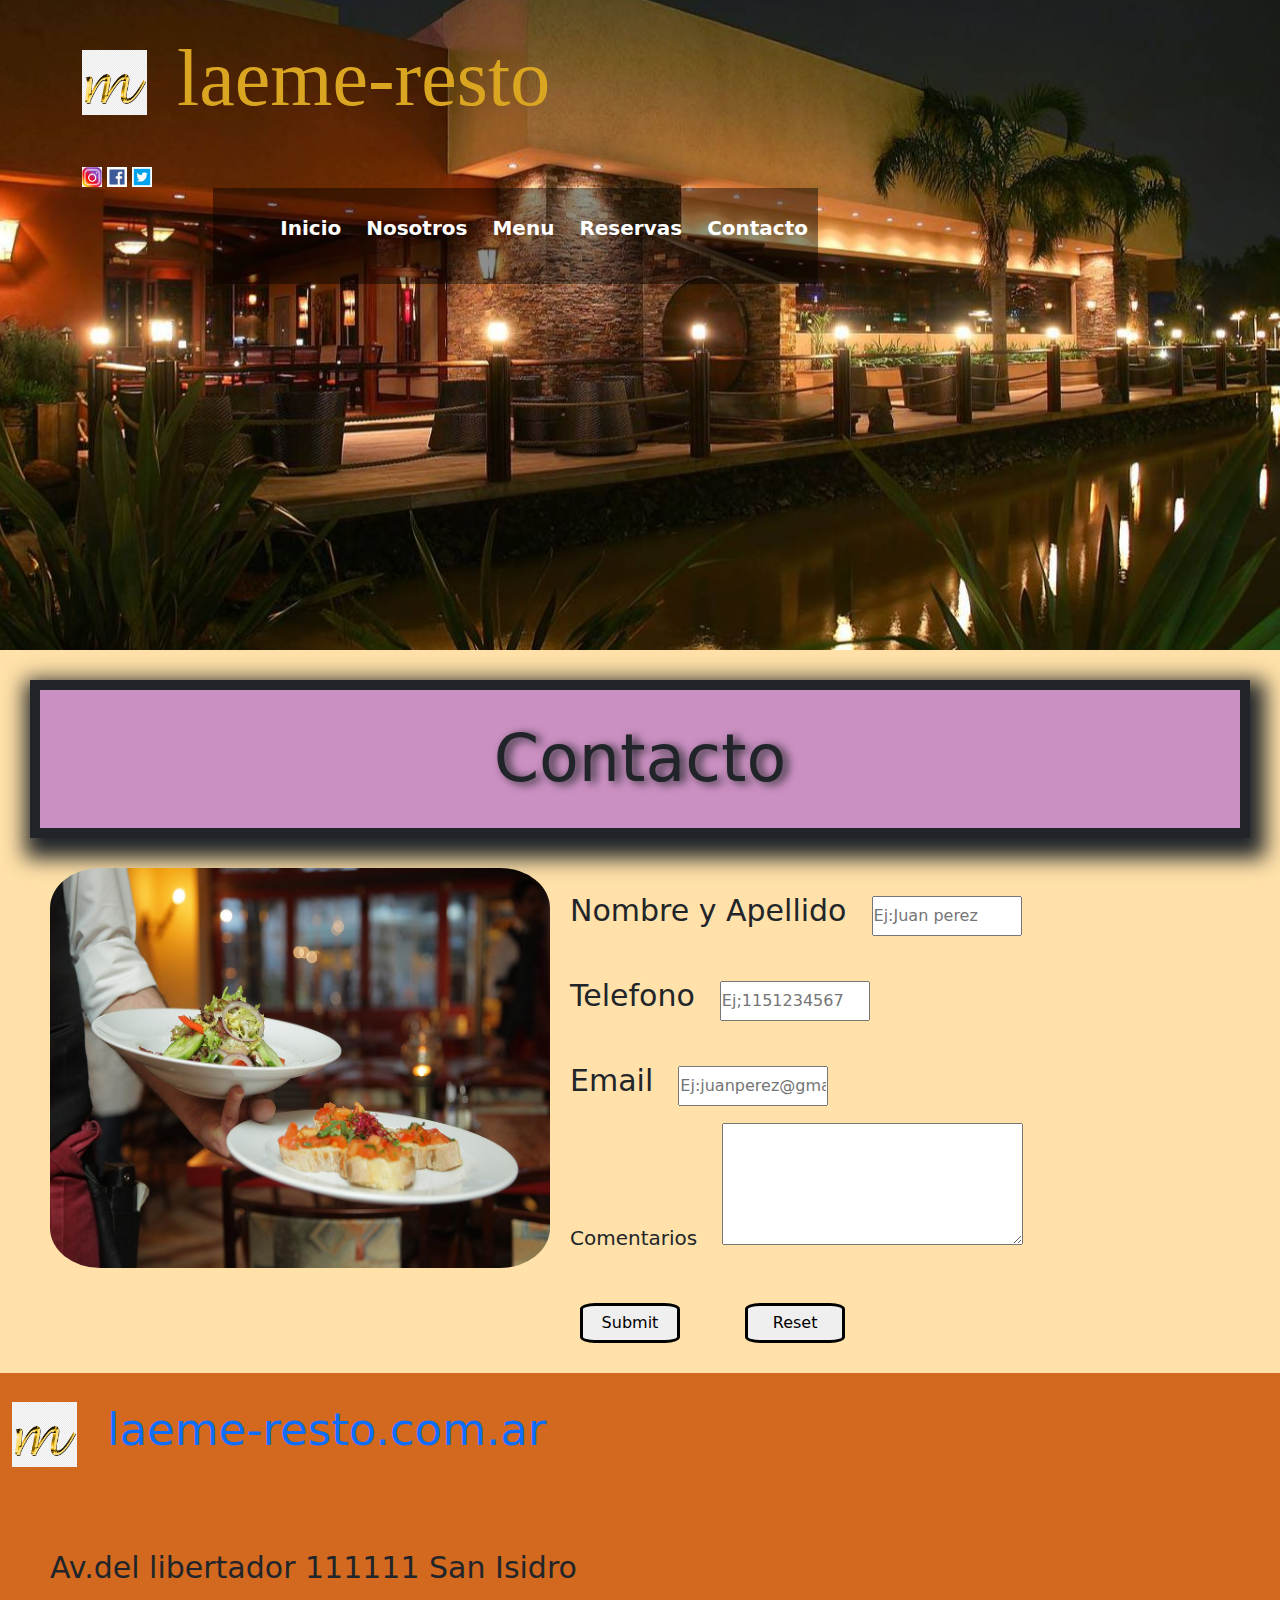
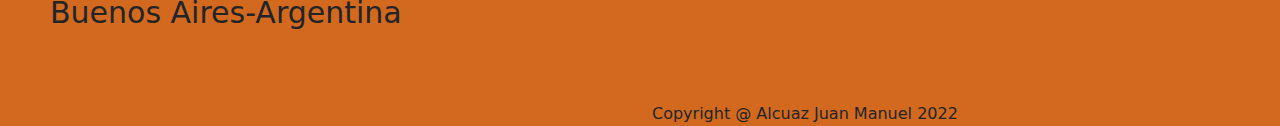
==== pages/contacto.html @ 1e57bb3e "Casi terminado el proyecto-2" ====
<!DOCTYPE html>
<html lang="es">
  <head>
    <meta charset="UTF-8" />
    <meta http-equiv="X-UA-Compatible" content="IE=edge" />
    <meta name="viewport" content="width=device-width, initial-scale=1.0" />
    <link rel="stylesheet" href="../css/bootstrap.min.css" />
    <link rel="stylesheet" href="../css/styles.css" />
    <title>laeme-resto</title>
  </head>
  <body>
    <header class="header">
      <section class="container">
        <div class="row">
          <div class="header__logo" class="col-12">
            <img
              class="imagen"
              src="../assets/imagenes/laeme.png"
              alt="logo m minuscula dorada"
            />
            <h1>laeme-resto</h1>
          </div>

          <!--Redes sociales luego aplicarle flexbox-->
          <div
            class="header__redes-sociales"
            class="col-4 d-flex justify-content-center"
          >
            <img
              class="redes"
              src="../assets/imagenes/intagram2.png"
              alt="logo instagram"
            />

            <img
              class="redes"
              src="../assets/imagenes/facebook.jpg"
              alt="logo facebook"
            />

            <img
              class="redes"
              src="../assets/imagenes/descarga.png"
              alt="logo twitter"
            />
          </div>
          <div class="col-8">
            <nav class="header__nav">
              <ul>
                <li><a href="../index.html"> Inicio</a></li>
                <li><a href="../pages/nosotros.html"> Nosotros</a></li>
                <li><a href="../pages/menu.html"> Menu</a></li>
                <li><a href="../pages/reservas.html"> Reservas</a></li>
                <li><a href="../pages/contacto.html"> Contacto </a></li>
              </ul>
            </nav>
          </div>
        </div>
      </section>
    </header>

    <main>
      <h3>Contacto</h3>
      <div class="contacto">
        <img
          class="img2"
          src="../assets/imagenes/platos.jpg"
          alt="mozo mostrando plato servido"
        />
        <form action="">
          <div>
            <label class="nombreyapellido" for="name">Nombre y Apellido</label>
            <input type="text" id="name" placeholder="Ej:Juan perez" />
          </div>
          <div>
            <label class="telefono" for="telefono">Telefono</label>
            <input type="tel" id="telefono" placeholder="Ej;1151234567" />
          </div>
          <div>
            <label class="email" for="email">Email</label>
            <input
              type="email"
              id="email"
              placeholder="Ej:juanperez@gmail.com"
            />
          </div>
          <div>
            <label class="comentarios" for="comentarios">Comentarios</label>
            <textarea name="" id="Comentarios" cols="35" rows="5"></textarea>
          </div>
          <div>
            <input class="boton-contacto" type="submit" />
            <input class="boton-contacto" type="reset" name="" id="" />
          </div>
        </form>
      </div>
    </main>

    <footer>
      <section class="container-fluid">
        <div class="row">
          <div class="logo-footer" class="col-12">
            <img
              class="imagen"
              src="../assets/imagenes/laeme.png"
              alt="logo m minuscula dorada"
            />
            <h2 class="logo-footer__titulo">
              <a href="../index.html"> laeme-resto.com.ar</a>
            </h2>
          </div>
          <div class="col-12 col-lg-6 direccion">
            <span class="direction"
              >Av.del libertador 111111 San Isidro <br />
              Buenos Aires-Argentina
            </span>
          </div>

          <div class="col-12 col-lg-6">
            <iframe
              src="https://www.google.com/maps/embed?pb=!1m18!1m12!1m3!1d3282.7559760548897!2d-58.3669449850855!3d-34.63560646669242!2m3!1f0!2f0!3f0!3m2!1i1024!2i768!4f13.1!3m3!1m2!1s0x95a334b6925e5473%3A0x1ca5b2748858b40d!2sEstadio%20Alberto%20J.%20Armando!5e0!3m2!1ses!2sar!4v1661199536254!5m2!1ses!2sar"
              width="300"
              height="200"
              style="border: 0"
              allowfullscreen=""
              loading="lazy"
              referrerpolicy="no-referrer-when-downgrade"
              class="mapa"
            ></iframe>
            <div class="col-7">
              <span>Copyright @ Alcuaz Juan Manuel 2022</span>
            </div>
          </div>
        </div>
      </section>
    </footer>
    <script src="../js/bootstrap.bundle.min.js"></script>
  </body>
</html>
---- css/styles.css ----
* {padding: 0;
    margin: 0;
    box-sizing: border-box;

}
a{
    text-decoration: none;
}
/* .header{ */
    /* display:grid; */
    /* grid-template-columns : 65% auto; */
    /* grid-template-rows: 60% auto; */
/* } */
  header{  
    
    height: 650px;
    background-image: url("../assets/imagenes/resto-fachada.jpg");
    background-position: 50%;



  }  
 .header__logo{ 
    display: flex;
    align-items: center;
 }
 .header__redes{
    display: flex;
    align-items: flex-end;
    align-self: flex-start;

 }
 .header__nav {
    /* grid-column: 1/3; */
    display: flex; 
    justify-content: space-between;
    align-items: flex-end;
    
    justify-self: end;
    padding: 10px;
    background-color: rgba(0, 0, 0, 0.438)
 }
 .redes{
    width: 20px;
    height: 20px;
}

.logo__imagen{
   display: flex;
    align-items: flex-start;
    justify-content: center;
    width: 20px;
    height: 20px;
}
.imagen{ 
    width: 65px;
  height: 65px;
  
 }
     

.logo__titulo{
    display: flex;
    text-align: center;
    font-size: 30px;
 } 
 nav ul li {
    display: flex;
    list-style: none;
    margin-left: 25px;
    padding: 15px 0;
    float: left;
    font-size: 20px ;
    align-items: flex-end;
}
nav ul li a{
    text-decoration: none;
    font-weight: bold;
    color:white;
}
nav ul li a:hover{
    color: black;
}

body{ 
    background-color: rgba(255, 210, 127, 0.671);
}
.nosotros{
    color: white;
    font-size: 2rem;
    padding: 20px;
    margin: 50px;
    text-shadow: black;
    font-family: 'Lucida Sans', 'Lucida Sans Regular', 'Lucida Grande', 'Lucida Sans Unicode', Geneva, Verdana, sans-serif
    
}
.nombre{
    padding: 20px;
    margin: 100px;
    font-family: 'Lucida Sans', 'Lucida Sans Regular', 'Lucida Grande', 'Lucida Sans Unicode', Geneva, Verdana, sans-serif;
    font-size: 90px;
    text-align: center;
    
 }
 
        

.img{
    width: 300px;
    height: 300px;
    border-radius: 20%;
    padding: 30px;
}
h1{
    font-family: Georgia, 'Times New Roman', Times, serif;
    font-size: 80px;
    padding: 30px;
    color:goldenrod
}

article .menu{
    font-size: 40px;
    color: blue;
}
.menu__titulo{
    font-size: 50px;
    padding: 30px;
}

.carta {
    background-color: rgba(207, 45, 24, 0.336);
    border: solid 2px black;
    border-radius: 20px;
    width: 400px;
    padding: 20px;
    font-size: 2rem;
    
    display: flex;
    flex-direction: column;
    }
    .carta__img{
        width: 350px;
        border-radius: 25%;
        transition-property: all;
        transition-duration: 4s;
    }
    .carta__img:hover{
        transform: scale(1.1) ;
        width: 600px;

    }
    .carta__botton{
        padding: 5px;
        border: 2px solid black;
        background-color: rgb(109, 179, 120);
        color: black;
        text-align: center;
        border-radius: 20px;
        transition-property: all;
        transition-duration: 1s;
      }
      .carta__botton:hover{
        background-color: darkgoldenrod;
      }
    
    .menu__contenedor{
        padding: 50px;
      display: flex;
      overflow-x: auto;
      gap: 20px;
    }
    
h3{
padding: 30px;
margin: 30px;   
font-size: 65px;
background-color: rgba(137, 43, 226, 0.445);
border:10px solid;
text-align: center;
box-shadow: 5px 10px 20px 10px;
text-shadow: 5px 2px 10px;
}
.reservas{
    font-size: 25px;
    padding: 50px;
}
.calend{
    font-size: 20px;
    padding: 30px;
    margin: 20px;
    border: 2px solid black;
    background-color: rgba(126, 126, 17, 00.452);
}
.name{
    font-size: 20px;    
    padding: 30px;
    margin: 20px;
    border: 2px solid black;
    background-color: rgba(126, 126, 17, 0.452);
}
.perso {
    font-size: 20px;
    padding: 30px;
    margin: 20px;
    border: 2px solid black;
    background-color: rgba(126, 126, 17, 0.452);
}
.telef{
    font-size: 20px;
    padding: 30px;
    margin: 20px;
    border: 2px solid black;
    background-color: rgba(126, 126, 17, 0.452);
}
.salon{
    font-size: 20px;
    padding: 20px;
    margin: 15px;
    border: 2px solid black;
    background-color: rgba(126, 126, 17, 0.452);
}
.boton-reserva{
    border: 2px solid black;
    width: 180px;
    height: 100px;
    font-size: 20px;    
    margin: 30px;
    border-radius: 25%;
}
.boton-reserva:hover{
    background-color:black;
    color: white;
}
input{
    width: 150px;
    height: 40px;
}
.form-reserva{
    border: 2px solid black;
    width: 50%;
    padding: 50px;
    margin: 30px;
    background: rgba(0, 0, 0, 0.486);
    border-radius: 10px;
}
.contacto{
    display: flex;
}
.img2{
    width: 500px;
    height: 400px;
    border-radius: 10%;
    margin-left: 50px;
}
.nombreyapellido {
    font-size: 30px;
    padding: 20px;
}
.telefono{
    font-size: 30px;
    padding: 20px;  
}
.email{
    font-size: 30px;
    padding: 20px;
}
.comentarios{
    font-size: 20px;
    padding: 20px;
}
.boton-contacto{
    width: 100px;
    border: 3px solid black;
    border-radius: 15%;
    margin: 30px;    
}
.boton-contacto:hover{
    background-color:black;
    color: white;
}
.imagen-nos{
        background-image: url(../assets/imagenes/interior1.jpg);
        background-position: center;
    background-repeat: no-repeat;
    background-attachment: fixed;
    background-size: cover;
}
/* footer */
footer{
    background-color: chocolate;
}

 .logo-footer{
    display: flex;
    align-items: center;
    flex-direction: row;
    text-align: center;
 }
 .logo-footer__titulo{
    padding: 30px;
    font-size: 45px;
}
 .direccion{
     padding: 50px;
}
 .direction{
    font-size: 30px;
}
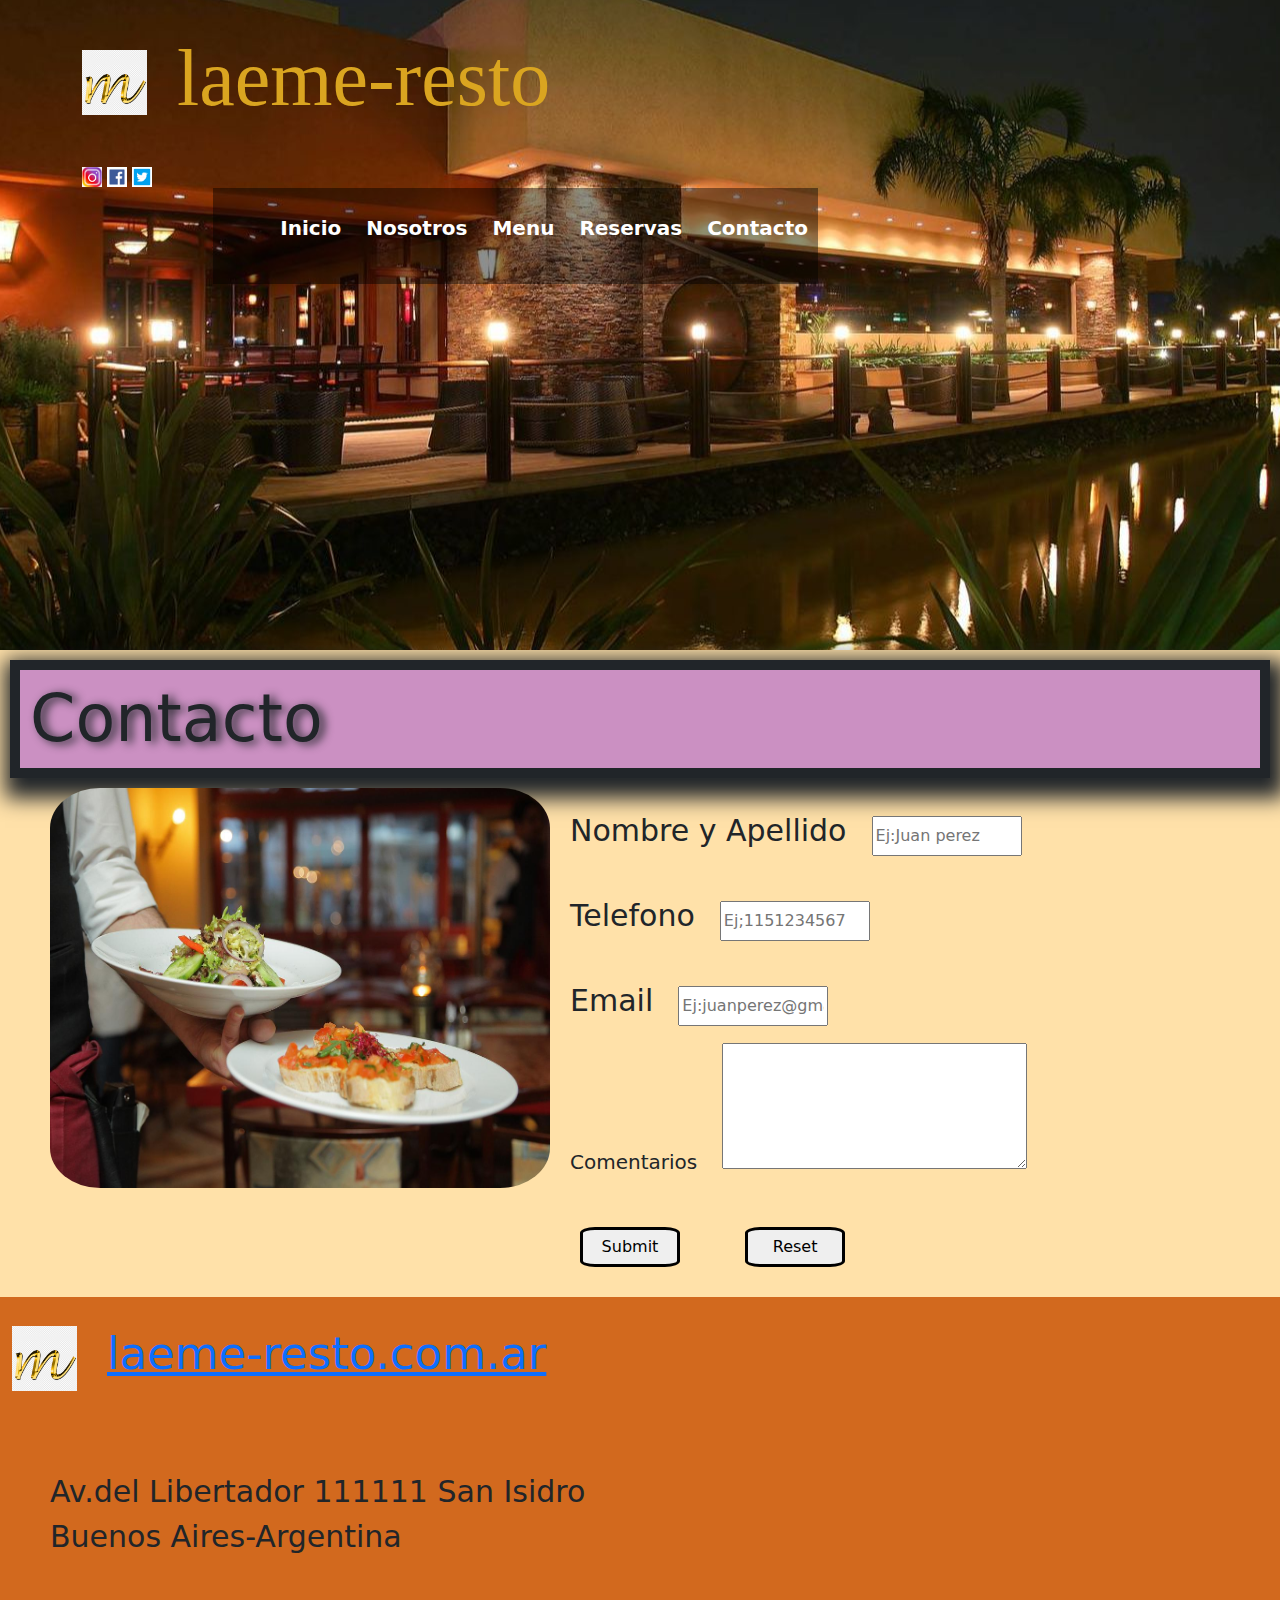
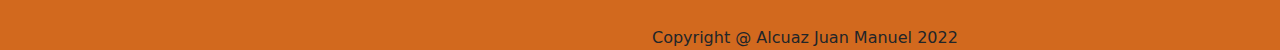
==== commit b23b74c7: "agregado de sass" ====
--- a/pages/contacto.html
+++ b/pages/contacto.html
@@ -60,7 +60,7 @@
     </header>
 
     <main>
-      <h3>Contacto</h3>
+     <div> <h3>Contacto</h3></div>
       <div class="contacto">
         <img
           class="img2"
@@ -111,7 +111,7 @@
           </div>
           <div class="col-12 col-lg-6 direccion">
             <span class="direction"
-              >Av.del libertador 111111 San Isidro <br />
+              >Av.del Libertador 111111 San Isidro <br />
               Buenos Aires-Argentina
             </span>
           </div>
--- a/css/styles.css
+++ b/css/styles.css
@@ -1,22 +1,8 @@
-* {padding: 0;
-    margin: 0;
-    box-sizing: border-box;
-
-}
-a{
-    text-decoration: none;
-}
-/* .header{ */
-    /* display:grid; */
-    /* grid-template-columns : 65% auto; */
-    /* grid-template-rows: 60% auto; */
-/* } */
-  header{  
+header{  
     
     height: 650px;
     background-image: url("../assets/imagenes/resto-fachada.jpg");
     background-position: 50%;
-
 
 
   }  
@@ -145,7 +131,7 @@
         transition-duration: 4s;
     }
     .carta__img:hover{
-        transform: scale(1.1) ;
+        transform: scale(0.6) ;
         width: 600px;
 
     }
@@ -171,10 +157,11 @@
     }
     
 h3{
-padding: 30px;
-margin: 30px;   
+padding: 10px;
+margin: 10px;   
 font-size: 65px;
 background-color: rgba(137, 43, 226, 0.445);
+display: flex;
 border:10px solid;
 text-align: center;
 box-shadow: 5px 10px 20px 10px;
@@ -306,3 +293,8 @@
  .direction{
     font-size: 30px;
 }
+
+
+
+
+/*# sourceMappingURL=styles.css.map */
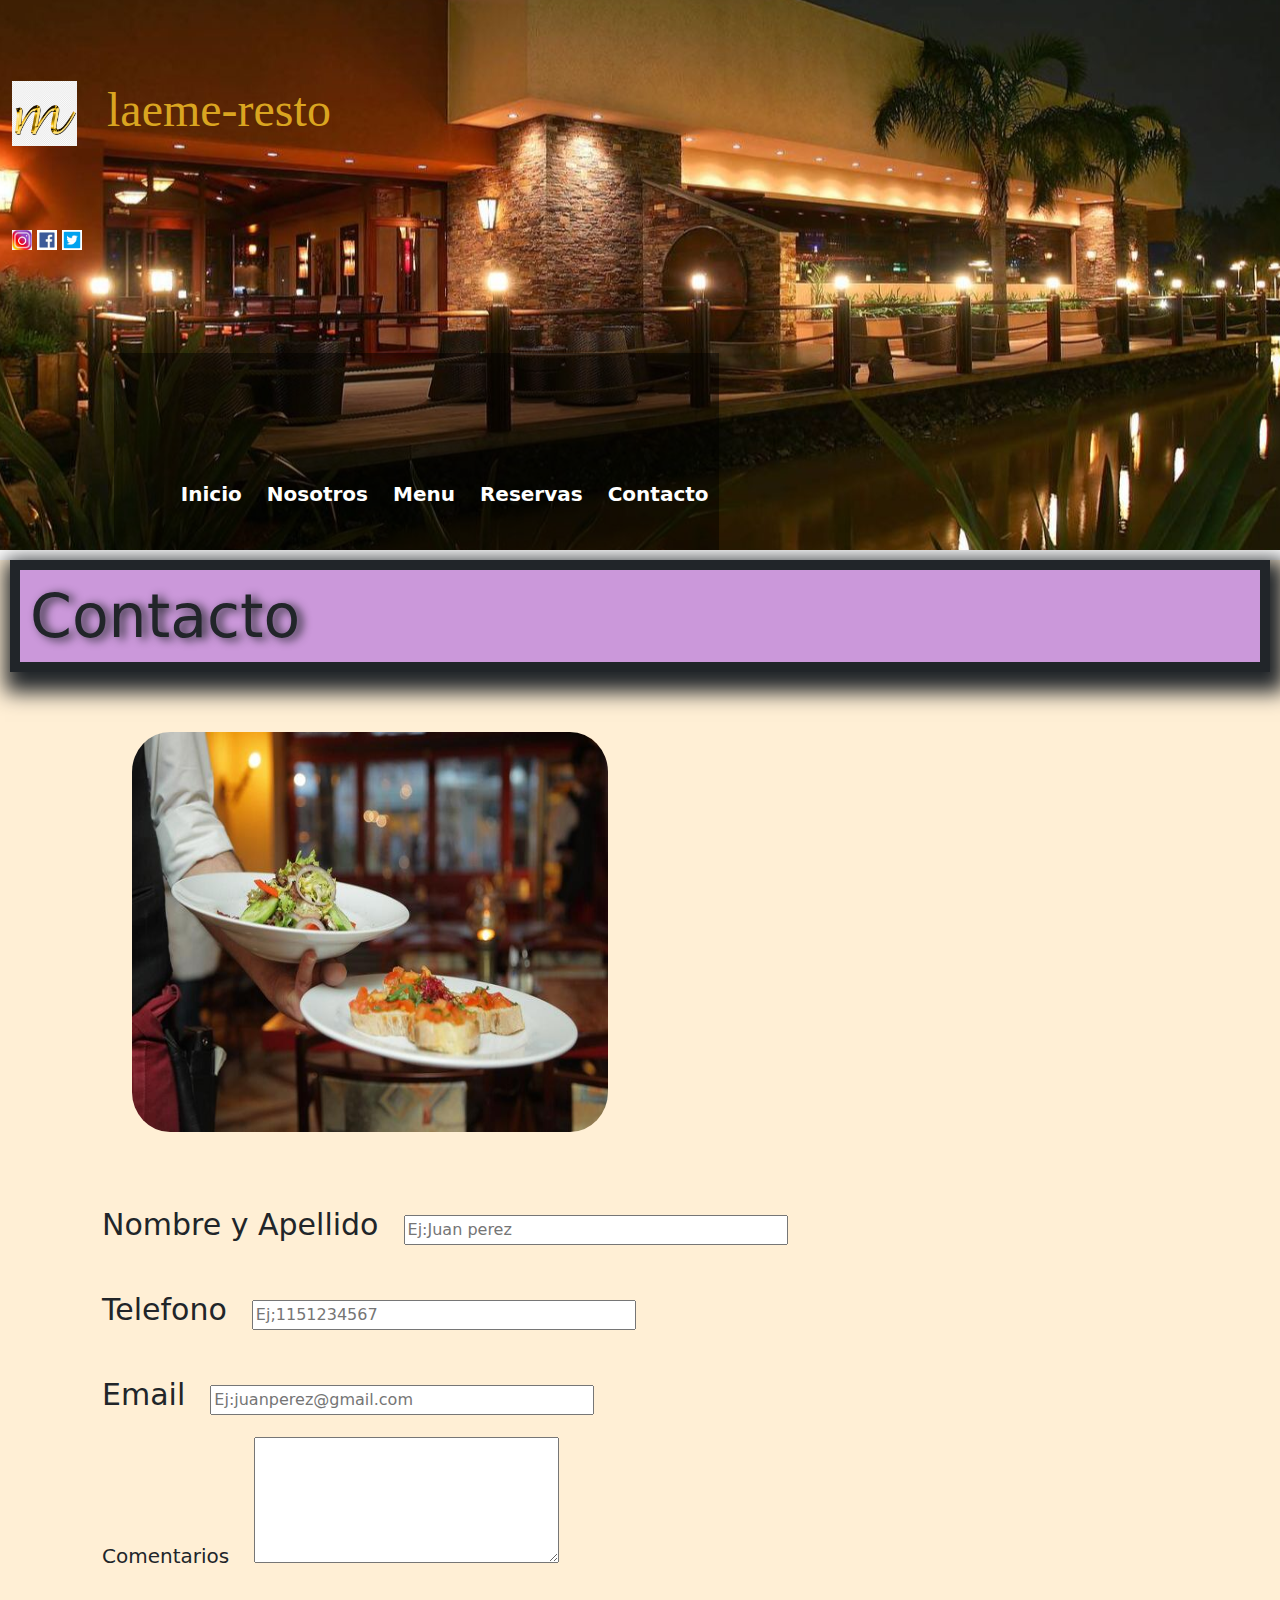
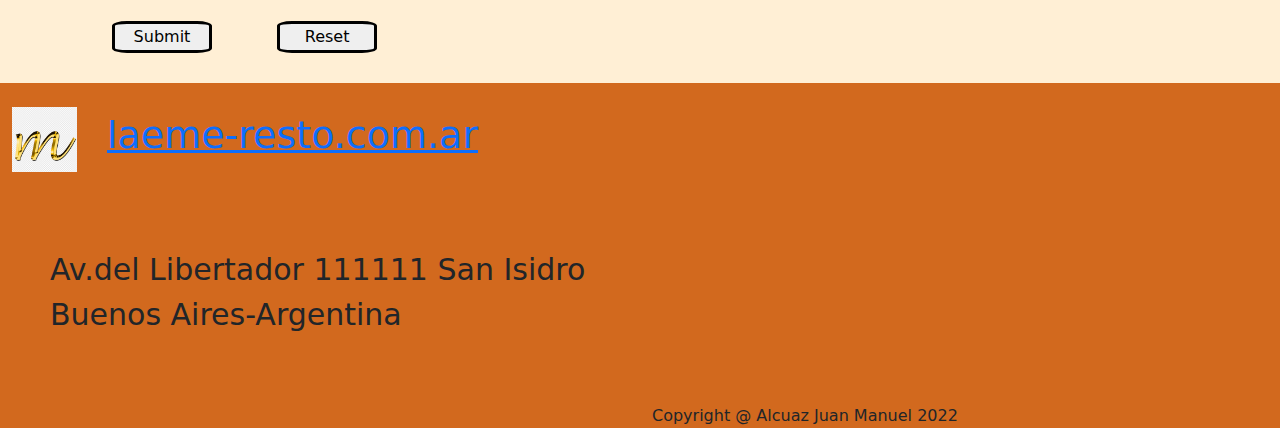
==== commit 213e41ff: "pre-entrega3" ====
--- a/pages/contacto.html
+++ b/pages/contacto.html
@@ -6,96 +6,105 @@
     <meta name="viewport" content="width=device-width, initial-scale=1.0" />
     <link rel="stylesheet" href="../css/bootstrap.min.css" />
     <link rel="stylesheet" href="../css/styles.css" />
-    <title>laeme-resto</title>
+    <title>Laeme-resto-Comunicate con nosotros, tu opinion nos interesa</title>
   </head>
   <body>
-    <header class="header">
-      <section class="container">
-        <div class="row">
-          <div class="header__logo" class="col-12">
+    <!-- comienzo header -->
+    <header class="header container-fluid d-flex">
+      <div class="row">
+        <div class="header__logo" class="col-12 col-md-12 col-lg-6">
+          <img
+            class="imagen"
+            src="../assets/imagenes/laeme.png"
+            alt="logo m minuscula dorada"
+          />
+          <h1>laeme-resto</h1>
+        </div>
+
+        <div
+          class="header__redes-sociales"
+          class="col-12 col-md-12 col-lg-6 d-flex justify-content-center"
+        >
+          <img
+            class="redes"
+            src="../assets/imagenes/intagram2.png"
+            alt="logo instagram"
+          />
+
+          <img
+            class="redes"
+            src="../assets/imagenes/facebook.jpg"
+            alt="logo facebook"
+          />
+
+          <img
+            class="redes"
+            src="../assets/imagenes/descarga.png"
+            alt="logo twitter"
+          />
+        </div>
+        <div class="col-8 d-flex justify-content-end">
+          <nav class="header__nav">
+            <ul>
+              <li><a href="../index.html"> Inicio</a></li>
+              <li><a href="../pages/nosotros.html"> Nosotros</a></li>
+              <li><a href="../pages/menu.html"> Menu</a></li>
+              <li><a href="../pages/reservas.html"> Reservas</a></li>
+              <li><a href="../pages/contacto.html"> Contacto </a></li>
+            </ul>
+          </nav>
+        </div>
+      </div>
+    </header>
+<!-- comienzo main -->
+    <main>
+      <div class="fondo-contacto">
+        <div><h3>Contacto</h3></div>
+        <div class="contacto container">
+          <div class="row">
             <img
-              class="imagen"
-              src="../assets/imagenes/laeme.png"
-              alt="logo m minuscula dorada"
+              class="img2 col-12 col-md-12 col-lg-3"
+              src="../assets/imagenes/platos.jpg"
+              alt="mozo mostrando plato servido"
             />
-            <h1>laeme-resto</h1>
-          </div>
-
-          <!--Redes sociales luego aplicarle flexbox-->
-          <div
-            class="header__redes-sociales"
-            class="col-4 d-flex justify-content-center"
-          >
-            <img
-              class="redes"
-              src="../assets/imagenes/intagram2.png"
-              alt="logo instagram"
-            />
-
-            <img
-              class="redes"
-              src="../assets/imagenes/facebook.jpg"
-              alt="logo facebook"
-            />
-
-            <img
-              class="redes"
-              src="../assets/imagenes/descarga.png"
-              alt="logo twitter"
-            />
-          </div>
-          <div class="col-8">
-            <nav class="header__nav">
-              <ul>
-                <li><a href="../index.html"> Inicio</a></li>
-                <li><a href="../pages/nosotros.html"> Nosotros</a></li>
-                <li><a href="../pages/menu.html"> Menu</a></li>
-                <li><a href="../pages/reservas.html"> Reservas</a></li>
-                <li><a href="../pages/contacto.html"> Contacto </a></li>
-              </ul>
-            </nav>
+            <form action="" class="col-12 col-md-12 col-lg-9">
+              <div>
+                <label class="nombreyapellido" for="name"
+                  >Nombre y Apellido</label
+                >
+                <input type="text" id="name" placeholder="Ej:Juan perez" />
+              </div>
+              <div>
+                <label class="telefono" for="telefono">Telefono</label>
+                <input type="tel" id="telefono" placeholder="Ej;1151234567" />
+              </div>
+              <div>
+                <label class="email" for="email">Email</label>
+                <input
+                  type="email"
+                  id="email"
+                  placeholder="Ej:juanperez@gmail.com"
+                />
+              </div>
+              <div>
+                <label class="comentarios" for="comentarios">Comentarios</label>
+                <textarea
+                  name=""
+                  id="Comentarios"
+                  cols="35"
+                  rows="5"
+                ></textarea>
+              </div>
+              <div>
+                <input class="boton-contacto" type="submit" />
+                <input class="boton-contacto" type="reset" name="" id="" />
+              </div>
+            </form>
           </div>
         </div>
-      </section>
-    </header>
-
-    <main>
-     <div> <h3>Contacto</h3></div>
-      <div class="contacto">
-        <img
-          class="img2"
-          src="../assets/imagenes/platos.jpg"
-          alt="mozo mostrando plato servido"
-        />
-        <form action="">
-          <div>
-            <label class="nombreyapellido" for="name">Nombre y Apellido</label>
-            <input type="text" id="name" placeholder="Ej:Juan perez" />
-          </div>
-          <div>
-            <label class="telefono" for="telefono">Telefono</label>
-            <input type="tel" id="telefono" placeholder="Ej;1151234567" />
-          </div>
-          <div>
-            <label class="email" for="email">Email</label>
-            <input
-              type="email"
-              id="email"
-              placeholder="Ej:juanperez@gmail.com"
-            />
-          </div>
-          <div>
-            <label class="comentarios" for="comentarios">Comentarios</label>
-            <textarea name="" id="Comentarios" cols="35" rows="5"></textarea>
-          </div>
-          <div>
-            <input class="boton-contacto" type="submit" />
-            <input class="boton-contacto" type="reset" name="" id="" />
-          </div>
-        </form>
       </div>
     </main>
-
+<!-- comienzo footer -->
     <footer>
       <section class="container-fluid">
         <div class="row">
--- a/css/styles.css
+++ b/css/styles.css
@@ -1,300 +1,329 @@
-header{  
-    
-    height: 650px;
-    background-image: url("../assets/imagenes/resto-fachada.jpg");
-    background-position: 50%;
-
-
-  }  
- .header__logo{ 
-    display: flex;
-    align-items: center;
- }
- .header__redes{
-    display: flex;
-    align-items: flex-end;
-    align-self: flex-start;
-
- }
- .header__nav {
-    /* grid-column: 1/3; */
-    display: flex; 
-    justify-content: space-between;
-    align-items: flex-end;
-    
-    justify-self: end;
-    padding: 10px;
-    background-color: rgba(0, 0, 0, 0.438)
- }
- .redes{
-    width: 20px;
-    height: 20px;
-}
-
-.logo__imagen{
-   display: flex;
-    align-items: flex-start;
-    justify-content: center;
-    width: 20px;
-    height: 20px;
-}
-.imagen{ 
-    width: 65px;
+h1 {
+  font-family: Georgia, "Times New Roman", Times, serif;
+  font-size: 3rem;
+  padding: 30px;
+  color: goldenrod;
+}
+
+h3 {
+  padding: 10px;
+  margin: 10px;
+  font-size: 60px;
+  background-color: rgba(137, 43, 226, 0.445);
+  display: flex;
+  border: 10px solid;
+  text-align: center;
+  box-shadow: 5px 10px 20px 10px;
+  text-shadow: 5px 2px 10px;
+}
+
+.nombre {
+  padding: 20px;
+  margin: auto;
+  font-family: "Lucida Sans", "Lucida Sans Regular", "Lucida Grande", "Lucida Sans Unicode", Geneva, Verdana, sans-serif;
+  font-size: 5rem;
+  text-align: center;
+}
+
+.texto-inicio {
+  font-family: "Times New Roman", Times, serif;
+  font-size: 28px;
+  padding-top: 30px;
+}
+
+.fondo-inicio {
+  background-color: papayawhip;
+}
+
+footer {
+  background-color: chocolate;
+}
+
+.logo-footer {
+  display: flex;
+  align-items: center;
+  flex-direction: row;
+  text-align: center;
+}
+.logo-footer__titulo {
+  padding: 30px;
+  font-size: 38px;
+}
+
+.direccion {
+  padding: 50px;
+}
+
+.direction {
+  font-size: 30px;
+}
+
+header {
+  width: 400px;
+  height: 550px;
+  background-image: url("../assets/imagenes/resto-fachada.jpg");
+  background-position: 50%;
+  position: relative;
+}
+
+.header__logo {
+  display: flex;
+  align-items: center;
+}
+.header__redes {
+  display: flex;
+  align-items: flex-end;
+  align-self: flex-start;
+}
+.header__nav {
+  display: flex;
+  justify-content: space-between;
+  align-items: flex-end;
+  justify-self: end;
+  padding: 10px;
+  background-color: rgba(0, 0, 0, 0.438);
+}
+
+.redes {
+  width: 20px;
+  height: 20px;
+}
+
+.imagen {
+  width: 65px;
   height: 65px;
-  
- }
-     
-
-.logo__titulo{
-    display: flex;
-    text-align: center;
-    font-size: 30px;
- } 
- nav ul li {
-    display: flex;
-    list-style: none;
-    margin-left: 25px;
-    padding: 15px 0;
-    float: left;
-    font-size: 20px ;
-    align-items: flex-end;
-}
-nav ul li a{
-    text-decoration: none;
-    font-weight: bold;
-    color:white;
-}
-nav ul li a:hover{
-    color: black;
-}
-
-body{ 
-    background-color: rgba(255, 210, 127, 0.671);
-}
-.nosotros{
-    color: white;
-    font-size: 2rem;
-    padding: 20px;
-    margin: 50px;
-    text-shadow: black;
-    font-family: 'Lucida Sans', 'Lucida Sans Regular', 'Lucida Grande', 'Lucida Sans Unicode', Geneva, Verdana, sans-serif
-    
-}
-.nombre{
-    padding: 20px;
-    margin: 100px;
-    font-family: 'Lucida Sans', 'Lucida Sans Regular', 'Lucida Grande', 'Lucida Sans Unicode', Geneva, Verdana, sans-serif;
-    font-size: 90px;
-    text-align: center;
-    
- }
- 
-        
-
-.img{
-    width: 300px;
-    height: 300px;
-    border-radius: 20%;
-    padding: 30px;
-}
-h1{
-    font-family: Georgia, 'Times New Roman', Times, serif;
-    font-size: 80px;
-    padding: 30px;
-    color:goldenrod
-}
-
-article .menu{
-    font-size: 40px;
-    color: blue;
-}
-.menu__titulo{
-    font-size: 50px;
-    padding: 30px;
+}
+
+.logo__imagen {
+  display: flex;
+  align-items: flex-start;
+  justify-content: center;
+  width: 20px;
+  height: 20px;
+}
+.logo__titulo {
+  display: flex;
+  text-align: center;
+  font-size: 30px;
+}
+
+nav ul li {
+  display: flex;
+  list-style: none;
+  margin-left: 25px;
+  padding: 15px 0;
+  float: left;
+  font-size: 20px;
+  align-items: flex-end;
+}
+
+nav ul li a {
+  text-decoration: none;
+  font-weight: bold;
+  color: white;
+}
+
+nav ul li a:hover {
+  color: black;
+}
+
+.boton-contacto {
+  width: 100px;
+  border: 3px solid black;
+  border-radius: 15%;
+  margin: 30px;
+}
+
+.boton-contacto:hover {
+  background-color: black;
+  color: white;
+}
+
+.boton-reserva {
+  border: 2px solid black;
+  width: 110px;
+  height: 50px;
+  font-size: 20px;
+  margin: 30px;
+  border-radius: 25%;
+}
+
+.boton-reserva:hover {
+  background-color: black;
+  color: white;
+}
+
+input {
+  width: 30vw;
+}
+
+.contacto {
+  display: flex;
+}
+
+.fondo-contacto {
+  background-color: papayawhip;
+}
+
+.img2 {
+  width: 500px;
+  height: 400px;
+  border-radius: 10%;
+  margin: 50px;
+}
+
+.nombreyapellido {
+  font-size: 30px;
+  padding: 20px;
+}
+
+.telefono {
+  font-size: 30px;
+  padding: 20px;
+}
+
+.email {
+  font-size: 30px;
+  padding: 20px;
+}
+
+.comentarios {
+  font-size: 20px;
+  padding: 20px;
+}
+
+article .menu {
+  font-size: 40px;
+  color: blue;
+}
+
+.menu__titulo {
+  font-size: 50px;
+  padding: 30px;
+}
+.menu__contenedor {
+  padding: 50px;
+  display: flex;
+  overflow-x: auto;
+  gap: 20px;
 }
 
 .carta {
-    background-color: rgba(207, 45, 24, 0.336);
-    border: solid 2px black;
-    border-radius: 20px;
-    width: 400px;
-    padding: 20px;
-    font-size: 2rem;
-    
-    display: flex;
-    flex-direction: column;
-    }
-    .carta__img{
-        width: 350px;
-        border-radius: 25%;
-        transition-property: all;
-        transition-duration: 4s;
-    }
-    .carta__img:hover{
-        transform: scale(0.6) ;
-        width: 600px;
-
-    }
-    .carta__botton{
-        padding: 5px;
-        border: 2px solid black;
-        background-color: rgb(109, 179, 120);
-        color: black;
-        text-align: center;
-        border-radius: 20px;
-        transition-property: all;
-        transition-duration: 1s;
-      }
-      .carta__botton:hover{
-        background-color: darkgoldenrod;
-      }
-    
-    .menu__contenedor{
-        padding: 50px;
-      display: flex;
-      overflow-x: auto;
-      gap: 20px;
-    }
-    
-h3{
-padding: 10px;
-margin: 10px;   
-font-size: 65px;
-background-color: rgba(137, 43, 226, 0.445);
-display: flex;
-border:10px solid;
-text-align: center;
-box-shadow: 5px 10px 20px 10px;
-text-shadow: 5px 2px 10px;
-}
-.reservas{
-    font-size: 25px;
-    padding: 50px;
-}
-.calend{
-    font-size: 20px;
-    padding: 30px;
-    margin: 20px;
-    border: 2px solid black;
-    background-color: rgba(126, 126, 17, 00.452);
-}
-.name{
-    font-size: 20px;    
-    padding: 30px;
-    margin: 20px;
-    border: 2px solid black;
-    background-color: rgba(126, 126, 17, 0.452);
-}
+  background-color: rgba(207, 45, 24, 0.336);
+  border: solid 2px black;
+  border-radius: 20px;
+  width: 300px;
+  padding: 20px;
+  font-size: 2rem;
+  display: flex;
+  flex-direction: column;
+  justify-content: space-between;
+}
+.carta__img {
+  width: 230px;
+  border-radius: 25%;
+  transition-property: all;
+  transition-duration: 3s;
+  object-fit: cover;
+}
+.carta__img:hover {
+  transform: scale(2.5);
+  width: 100px;
+}
+.carta__botton {
+  padding: 5px;
+  border: 2px solid black;
+  background-color: rgb(109, 179, 120);
+  color: black;
+  text-align: center;
+  border-radius: 20px;
+  transition-property: all;
+  transition-duration: 1s;
+}
+.carta__botton:hover {
+  background-color: darkgoldenrod;
+}
+
+.reservas {
+  font-size: 25px;
+  padding: 50px;
+}
+
+.fondo-reserva {
+  background-color: papayawhip;
+}
+
+.imagen-reserva {
+  background-image: url(../../assets/imagenes/resto1.jpg);
+  background-position: center;
+  background-repeat: no-repeat;
+  background-attachment: fixed;
+  background-size: cover;
+}
+
+.calend {
+  font-size: 40px;
+  color: white;
+  padding: 30px;
+  margin: 20px;
+}
+
+.name {
+  font-size: 40px;
+  color: white;
+  padding: 30px;
+  margin: 20px;
+}
+
 .perso {
-    font-size: 20px;
-    padding: 30px;
-    margin: 20px;
-    border: 2px solid black;
-    background-color: rgba(126, 126, 17, 0.452);
-}
-.telef{
-    font-size: 20px;
-    padding: 30px;
-    margin: 20px;
-    border: 2px solid black;
-    background-color: rgba(126, 126, 17, 0.452);
-}
-.salon{
-    font-size: 20px;
-    padding: 20px;
-    margin: 15px;
-    border: 2px solid black;
-    background-color: rgba(126, 126, 17, 0.452);
-}
-.boton-reserva{
-    border: 2px solid black;
-    width: 180px;
-    height: 100px;
-    font-size: 20px;    
-    margin: 30px;
-    border-radius: 25%;
-}
-.boton-reserva:hover{
-    background-color:black;
-    color: white;
-}
-input{
-    width: 150px;
-    height: 40px;
-}
-.form-reserva{
-    border: 2px solid black;
-    width: 50%;
-    padding: 50px;
-    margin: 30px;
-    background: rgba(0, 0, 0, 0.486);
-    border-radius: 10px;
-}
-.contacto{
-    display: flex;
-}
-.img2{
-    width: 500px;
-    height: 400px;
-    border-radius: 10%;
-    margin-left: 50px;
-}
-.nombreyapellido {
-    font-size: 30px;
-    padding: 20px;
-}
-.telefono{
-    font-size: 30px;
-    padding: 20px;  
-}
-.email{
-    font-size: 30px;
-    padding: 20px;
-}
-.comentarios{
-    font-size: 20px;
-    padding: 20px;
-}
-.boton-contacto{
-    width: 100px;
-    border: 3px solid black;
-    border-radius: 15%;
-    margin: 30px;    
-}
-.boton-contacto:hover{
-    background-color:black;
-    color: white;
-}
-.imagen-nos{
-        background-image: url(../assets/imagenes/interior1.jpg);
-        background-position: center;
-    background-repeat: no-repeat;
-    background-attachment: fixed;
-    background-size: cover;
-}
-/* footer */
-footer{
-    background-color: chocolate;
-}
-
- .logo-footer{
-    display: flex;
-    align-items: center;
-    flex-direction: row;
-    text-align: center;
- }
- .logo-footer__titulo{
-    padding: 30px;
-    font-size: 45px;
-}
- .direccion{
-     padding: 50px;
-}
- .direction{
-    font-size: 30px;
-}
-
-
-
+  font-size: 40px;
+  color: white;
+  padding: 30px;
+  margin: 20px;
+}
+
+.telef {
+  font-size: 40px;
+  color: white;
+  padding: 30px;
+  margin: 20px;
+}
+
+.salon {
+  font-size: 30px;
+  color: white;
+  padding: 20px;
+  margin: 15px;
+}
+
+.form-reserva {
+  width: 50%;
+  padding: 50px;
+  margin: 30px;
+}
+
+.nosotros {
+  color: white;
+  font-size: 2rem;
+  padding: 20px;
+  margin: 50px;
+  text-shadow: black;
+  font-family: "Lucida Sans", "Lucida Sans Regular", "Lucida Grande", "Lucida Sans Unicode", Geneva, Verdana, sans-serif;
+}
+
+.imagen-nos {
+  background-image: url(../assets/imagenes/interior1.jpg);
+  background-position: center;
+  background-repeat: no-repeat;
+  background-attachment: fixed;
+  background-size: cover;
+}
+
+.img {
+  width: 300px;
+  height: 300px;
+  border-radius: 20%;
+  padding: 30px;
+}
 
 /*# sourceMappingURL=styles.css.map */
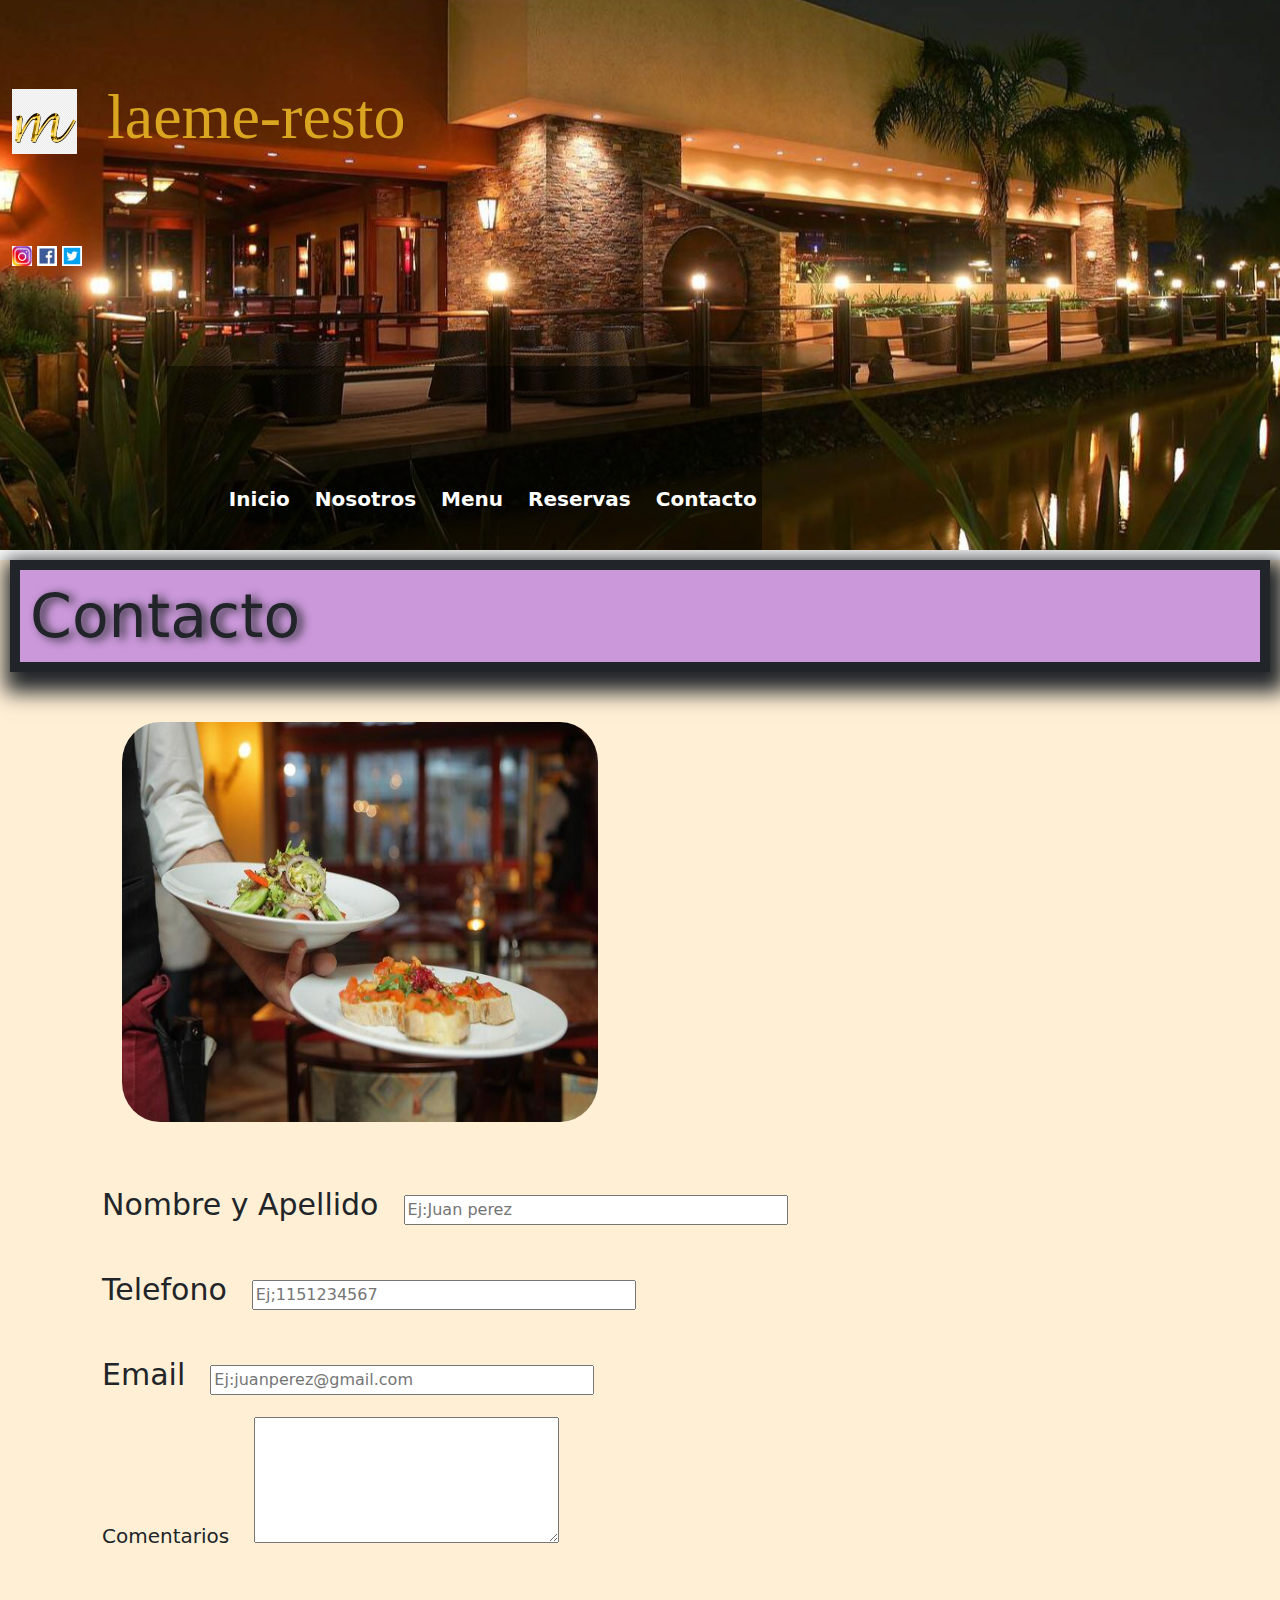
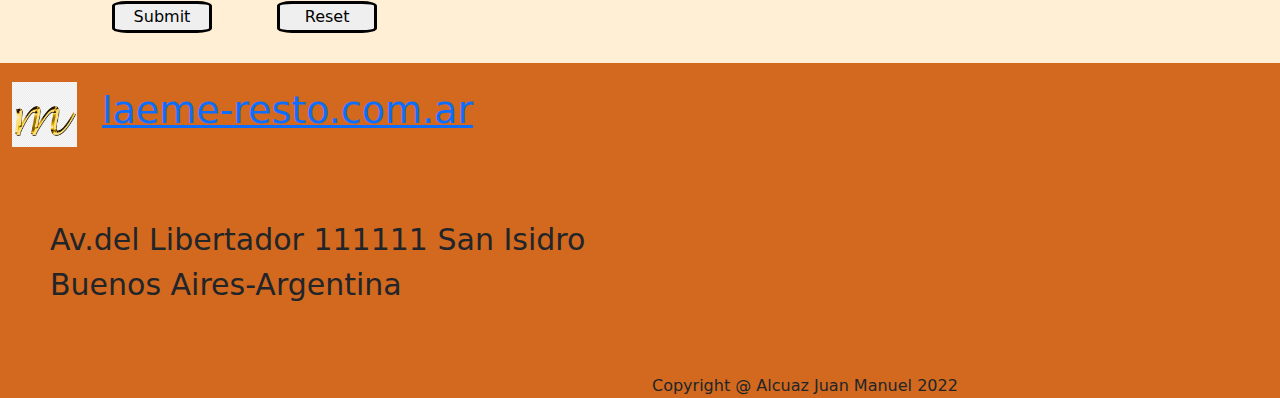
==== commit 96b62d74: "pre-entrega 3 terminado corregido" ====
--- a/pages/contacto.html
+++ b/pages/contacto.html
@@ -56,7 +56,7 @@
         </div>
       </div>
     </header>
-<!-- comienzo main -->
+    <!-- comienzo main -->
     <main>
       <div class="fondo-contacto">
         <div><h3>Contacto</h3></div>
@@ -104,7 +104,7 @@
         </div>
       </div>
     </main>
-<!-- comienzo footer -->
+    <!-- comienzo footer -->
     <footer>
       <section class="container-fluid">
         <div class="row">
--- a/css/styles.css
+++ b/css/styles.css
@@ -1,6 +1,6 @@
 h1 {
   font-family: Georgia, "Times New Roman", Times, serif;
-  font-size: 3rem;
+  font-size: 4rem;
   padding: 30px;
   color: goldenrod;
 }
@@ -20,7 +20,7 @@
 .nombre {
   padding: 20px;
   margin: auto;
-  font-family: "Lucida Sans", "Lucida Sans Regular", "Lucida Grande", "Lucida Sans Unicode", Geneva, Verdana, sans-serif;
+  font-family: "Times New Roman", Times, serif;
   font-size: 5rem;
   text-align: center;
 }
@@ -46,7 +46,7 @@
   text-align: center;
 }
 .logo-footer__titulo {
-  padding: 30px;
+  padding: 25px;
   font-size: 38px;
 }
 
@@ -80,7 +80,7 @@
   justify-content: space-between;
   align-items: flex-end;
   justify-self: end;
-  padding: 10px;
+  padding: 5px;
   background-color: rgba(0, 0, 0, 0.438);
 }
 
@@ -169,7 +169,7 @@
   width: 500px;
   height: 400px;
   border-radius: 10%;
-  margin: 50px;
+  margin: 40px;
 }
 
 .nombreyapellido {
@@ -195,6 +195,10 @@
 article .menu {
   font-size: 40px;
   color: blue;
+}
+
+.fondo-menu {
+  background-color: papayawhip;
 }
 
 .menu__titulo {
@@ -262,28 +266,28 @@
 }
 
 .calend {
-  font-size: 40px;
+  font-size: 35px;
   color: white;
   padding: 30px;
   margin: 20px;
 }
 
 .name {
-  font-size: 40px;
+  font-size: 35px;
   color: white;
   padding: 30px;
   margin: 20px;
 }
 
 .perso {
-  font-size: 40px;
+  font-size: 35px;
   color: white;
   padding: 30px;
   margin: 20px;
 }
 
 .telef {
-  font-size: 40px;
+  font-size: 35px;
   color: white;
   padding: 30px;
   margin: 20px;
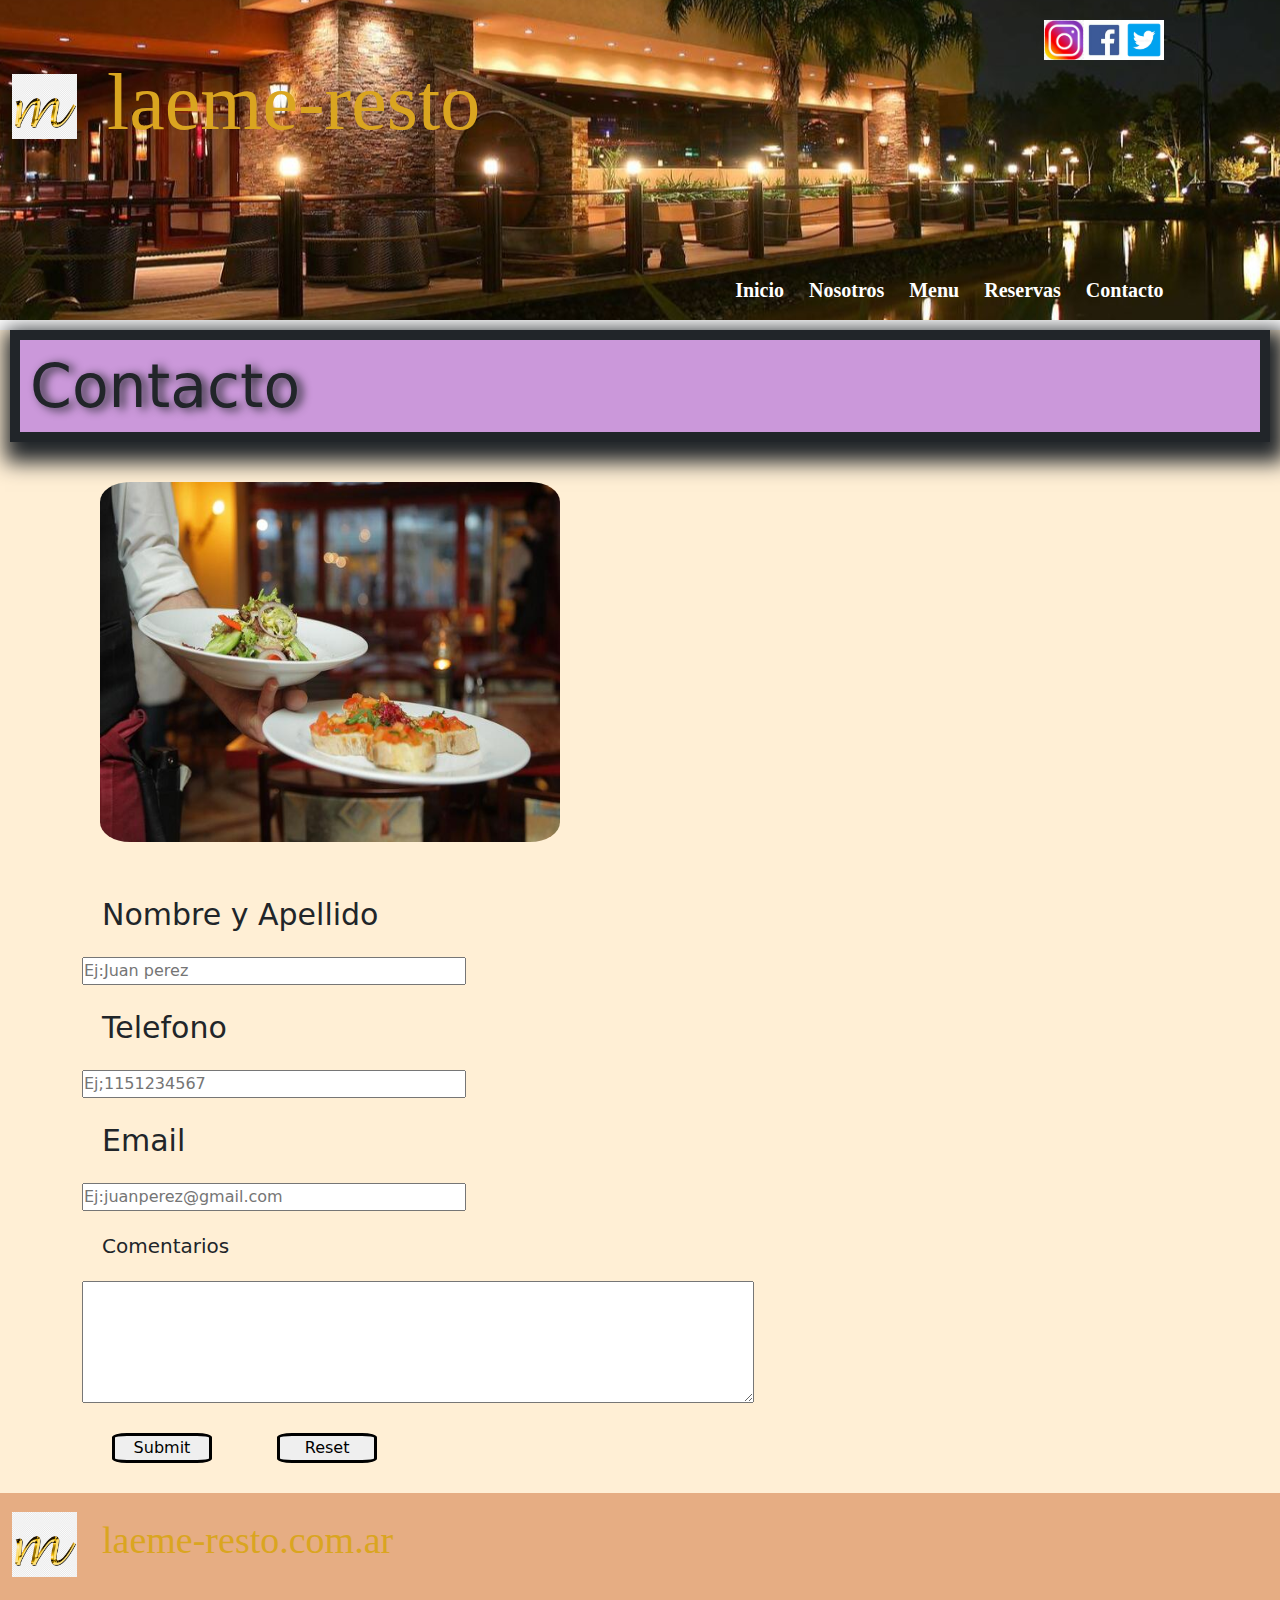
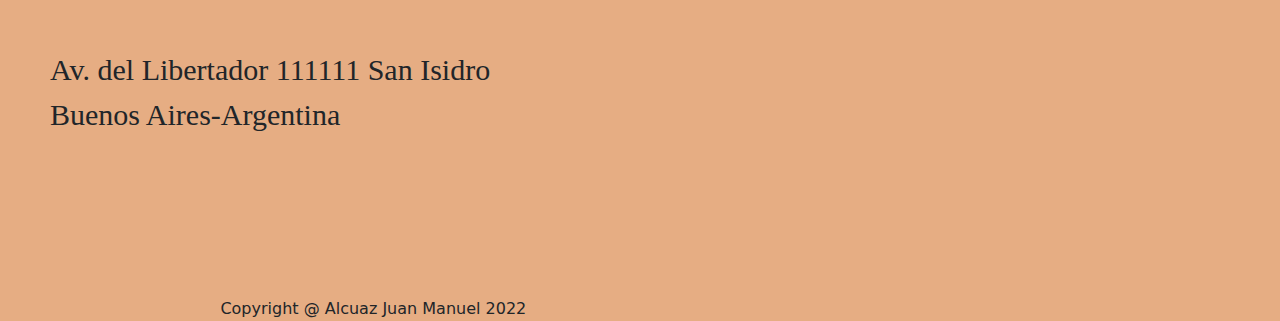
==== commit 4a7a59bc: "proyecto final casi terminado, solo detalles" ====
--- a/pages/contacto.html
+++ b/pages/contacto.html
@@ -11,51 +11,61 @@
   <body>
     <!-- comienzo header -->
     <header class="header container-fluid d-flex">
+      
       <div class="row">
-        <div class="header__logo" class="col-12 col-md-12 col-lg-6">
-          <img
-            class="imagen"
-            src="../assets/imagenes/laeme.png"
-            alt="logo m minuscula dorada"
-          />
-          <h1>laeme-resto</h1>
-        </div>
-
-        <div
-          class="header__redes-sociales"
-          class="col-12 col-md-12 col-lg-6 d-flex justify-content-center"
-        >
-          <img
-            class="redes"
-            src="../assets/imagenes/intagram2.png"
-            alt="logo instagram"
-          />
-
-          <img
-            class="redes"
-            src="../assets/imagenes/facebook.jpg"
-            alt="logo facebook"
-          />
-
-          <img
-            class="redes"
-            src="../assets/imagenes/descarga.png"
-            alt="logo twitter"
-          />
-        </div>
-        <div class="col-8 d-flex justify-content-end">
-          <nav class="header__nav">
-            <ul>
-              <li><a href="../index.html"> Inicio</a></li>
-              <li><a href="../pages/nosotros.html"> Nosotros</a></li>
-              <li><a href="../pages/menu.html"> Menu</a></li>
-              <li><a href="../pages/reservas.html"> Reservas</a></li>
-              <li><a href="../pages/contacto.html"> Contacto </a></li>
-            </ul>
-          </nav>
-        </div>
-      </div>
-    </header>
+       <div  class="header__logo   col-md-12 col-lg-6">
+         <a href="../index.html">
+         <img
+           class="imagen"
+           src="../assets/imagenes/laeme.png"
+           alt="logo m minuscula dorada"
+         />
+       </a>
+       <a href="../index.html">
+         <h1>laeme-resto</h1>
+       </a>
+       </div>
+ 
+      
+       <div class="header__redes-sociales  col-md-12 col-lg-6 d-flex justify-content-sm-center justify-content-lg-end">
+         <a href="www.instagram.com">
+         <img
+           class="redes"
+           src="../assets/imagenes/intagram2.png"
+           alt="logo instagram"
+         />
+       </a>
+         <a href="www.facebook.com">
+ 
+         <img
+           class="redes"
+           src="../assets/imagenes/facebook.jpg"
+           alt="logo facebook"
+         />
+       </a>
+         <a href="www.twitter.com ">
+ 
+         <img
+           class="redes"
+           src="../assets/imagenes/descarga.png"
+           alt="logo twitter"
+         />
+       </a>
+       </div>
+       <div class="header__nav d-flex align-items-end  justify-content-end">
+       <nav >
+         <ul>
+           <li><a href="../index.html"> Inicio</a></li>
+           <li><a href="../pages/nosotros.html"> Nosotros</a></li>
+           <li><a href="../pages/menu.html"> Menu</a></li>
+           <li><a href="../pages/reservas.html"> Reservas</a></li>
+           <li><a href="../pages/contacto.html"> Contacto </a></li>
+         </ul>
+       </nav>
+       </div>
+     </div>
+     
+     </header>
     <!-- comienzo main -->
     <main>
       <div class="fondo-contacto">
@@ -67,18 +77,18 @@
               src="../assets/imagenes/platos.jpg"
               alt="mozo mostrando plato servido"
             />
-            <form action="" class="col-12 col-md-12 col-lg-9">
-              <div>
+            <form action="" class="col-12 col-md-12 col-lg-9 ">
+              <div class="d-flex flex-column">
                 <label class="nombreyapellido" for="name"
                   >Nombre y Apellido</label
                 >
                 <input type="text" id="name" placeholder="Ej:Juan perez" />
               </div>
-              <div>
+              <div class="d-flex flex-column">
                 <label class="telefono" for="telefono">Telefono</label>
                 <input type="tel" id="telefono" placeholder="Ej;1151234567" />
               </div>
-              <div>
+              <div class="d-flex flex-column">
                 <label class="email" for="email">Email</label>
                 <input
                   type="email"
@@ -86,7 +96,7 @@
                   placeholder="Ej:juanperez@gmail.com"
                 />
               </div>
-              <div>
+              <div class="d-flex flex-column">
                 <label class="comentarios" for="comentarios">Comentarios</label>
                 <textarea
                   name=""
@@ -120,26 +130,27 @@
           </div>
           <div class="col-12 col-lg-6 direccion">
             <span class="direction"
-              >Av.del Libertador 111111 San Isidro <br />
+              >Av. del Libertador 111111 San Isidro <br />
               Buenos Aires-Argentina
             </span>
           </div>
 
-          <div class="col-12 col-lg-6">
+          <div class="col-12 col-lg-6 d-flex justify-content-center">
             <iframe
               src="https://www.google.com/maps/embed?pb=!1m18!1m12!1m3!1d3282.7559760548897!2d-58.3669449850855!3d-34.63560646669242!2m3!1f0!2f0!3f0!3m2!1i1024!2i768!4f13.1!3m3!1m2!1s0x95a334b6925e5473%3A0x1ca5b2748858b40d!2sEstadio%20Alberto%20J.%20Armando!5e0!3m2!1ses!2sar!4v1661199536254!5m2!1ses!2sar"
-              width="300"
-              height="200"
+              width="400"
+              height="300"
               style="border: 0"
               allowfullscreen=""
               loading="lazy"
               referrerpolicy="no-referrer-when-downgrade"
               class="mapa"
             ></iframe>
-            <div class="col-7">
+          </div>
+            <div class="col-7 d-flex justify-content-center">
               <span>Copyright @ Alcuaz Juan Manuel 2022</span>
             </div>
-          </div>
+          
         </div>
       </section>
     </footer>
--- a/css/styles.css
+++ b/css/styles.css
@@ -1,6 +1,16 @@
+* {
+  padding: 0;
+  margin: 0;
+  box-sizing: border-box;
+}
+
+a {
+  text-decoration: none;
+}
+
 h1 {
   font-family: Georgia, "Times New Roman", Times, serif;
-  font-size: 4rem;
+  font-size: 5rem;
   padding: 30px;
   color: goldenrod;
 }
@@ -26,9 +36,8 @@
 }
 
 .texto-inicio {
-  font-family: "Times New Roman", Times, serif;
+  font-family: "Trebuchet MS", "Lucida Sans Unicode", "Lucida Grande", "Lucida Sans", Arial, sans-serif;
   font-size: 28px;
-  padding-top: 30px;
 }
 
 .fondo-inicio {
@@ -36,7 +45,12 @@
 }
 
 footer {
-  background-color: chocolate;
+  background-color: rgba(210, 105, 30, 0.548);
+}
+
+h2 a {
+  color: goldenrod;
+  font-family: Georgia, "Times New Roman", Times, serif;
 }
 
 .logo-footer {
@@ -48,6 +62,7 @@
 .logo-footer__titulo {
   padding: 25px;
   font-size: 38px;
+  color: goldenrod;
 }
 
 .direccion {
@@ -56,13 +71,14 @@
 
 .direction {
   font-size: 30px;
+  font-family: Cambria, Cochin, Georgia, Times, "Times New Roman", serif;
 }
 
 header {
-  width: 400px;
-  height: 550px;
+  width: 350px;
+  height: 320px;
   background-image: url("../assets/imagenes/resto-fachada.jpg");
-  background-position: 50%;
+  background-position: 90%;
   position: relative;
 }
 
@@ -70,41 +86,16 @@
   display: flex;
   align-items: center;
 }
-.header__redes {
-  display: flex;
-  align-items: flex-end;
-  align-self: flex-start;
-}
-.header__nav {
-  display: flex;
-  justify-content: space-between;
-  align-items: flex-end;
-  justify-self: end;
-  padding: 5px;
-  background-color: rgba(0, 0, 0, 0.438);
-}
 
 .redes {
-  width: 20px;
-  height: 20px;
+  width: 40px;
+  height: 40px;
+  margin-top: 20px;
 }
 
 .imagen {
   width: 65px;
   height: 65px;
-}
-
-.logo__imagen {
-  display: flex;
-  align-items: flex-start;
-  justify-content: center;
-  width: 20px;
-  height: 20px;
-}
-.logo__titulo {
-  display: flex;
-  text-align: center;
-  font-size: 30px;
 }
 
 nav ul li {
@@ -118,6 +109,7 @@
 }
 
 nav ul li a {
+  font-family: Cambria, Cochin, Georgia, Times, "Times New Roman", serif;
   text-decoration: none;
   font-weight: bold;
   color: white;
@@ -169,7 +161,8 @@
   width: 500px;
   height: 400px;
   border-radius: 10%;
-  margin: 40px;
+  padding: 20px;
+  margin: 10px;
 }
 
 .nombreyapellido {
@@ -202,6 +195,7 @@
 }
 
 .menu__titulo {
+  font-family: "Trebuchet MS", "Lucida Sans Unicode", "Lucida Grande", "Lucida Sans", Arial, sans-serif;
   font-size: 50px;
   padding: 30px;
 }
@@ -213,7 +207,7 @@
 }
 
 .carta {
-  background-color: rgba(207, 45, 24, 0.336);
+  background-color: rgba(238, 115, 98, 0.336);
   border: solid 2px black;
   border-radius: 20px;
   width: 300px;
@@ -227,17 +221,17 @@
   width: 230px;
   border-radius: 25%;
   transition-property: all;
-  transition-duration: 3s;
+  transition-duration: 2s;
   object-fit: cover;
 }
 .carta__img:hover {
-  transform: scale(2.5);
-  width: 100px;
+  transform: scale(1.01);
+  width: 250px;
 }
 .carta__botton {
   padding: 5px;
   border: 2px solid black;
-  background-color: rgb(109, 179, 120);
+  background-color: rgba(179, 109, 170, 0.596);
   color: black;
   text-align: center;
   border-radius: 20px;
@@ -245,10 +239,12 @@
   transition-duration: 1s;
 }
 .carta__botton:hover {
-  background-color: darkgoldenrod;
+  background-color: rgb(231, 23, 221);
+  color: white;
 }
 
 .reservas {
+  font-family: Cambria, Cochin, Georgia, Times, "Times New Roman", serif;
   font-size: 25px;
   padding: 50px;
 }
@@ -258,7 +254,7 @@
 }
 
 .imagen-reserva {
-  background-image: url(../../assets/imagenes/resto1.jpg);
+  background-image: url(../assets/imagenes/resto1.jpg);
   background-position: center;
   background-repeat: no-repeat;
   background-attachment: fixed;
@@ -266,35 +262,40 @@
 }
 
 .calend {
-  font-size: 35px;
+  background-color: rgba(0, 0, 0, 0.63);
+  font-size: 25px;
   color: white;
   padding: 30px;
   margin: 20px;
 }
 
 .name {
-  font-size: 35px;
+  background-color: rgba(0, 0, 0, 0.63);
+  font-size: 25px;
   color: white;
   padding: 30px;
   margin: 20px;
 }
 
 .perso {
-  font-size: 35px;
+  background-color: rgba(0, 0, 0, 0.63);
+  font-size: 25px;
   color: white;
   padding: 30px;
   margin: 20px;
 }
 
 .telef {
-  font-size: 35px;
+  background-color: rgba(0, 0, 0, 0.63);
+  font-size: 25px;
   color: white;
   padding: 30px;
   margin: 20px;
 }
 
 .salon {
-  font-size: 30px;
+  background-color: rgba(0, 0, 0, 0.63);
+  font-size: 25px;
   color: white;
   padding: 20px;
   margin: 15px;
@@ -306,13 +307,23 @@
   margin: 30px;
 }
 
+@media (max-with: 480px) {
+  .name {
+    background-color: blue;
+    font-size: 25px;
+    color: rgb(155, 27, 27);
+    padding: 20px;
+    margin: 10px;
+  }
+}
 .nosotros {
-  color: white;
+  color: rgb(226, 218, 218);
   font-size: 2rem;
   padding: 20px;
   margin: 50px;
+  background-color: rgba(0, 0, 0, 0.781);
   text-shadow: black;
-  font-family: "Lucida Sans", "Lucida Sans Regular", "Lucida Grande", "Lucida Sans Unicode", Geneva, Verdana, sans-serif;
+  font-family: "Trebuchet MS", "Lucida Sans Unicode", "Lucida Grande", "Lucida Sans", Arial, sans-serif;
 }
 
 .imagen-nos {
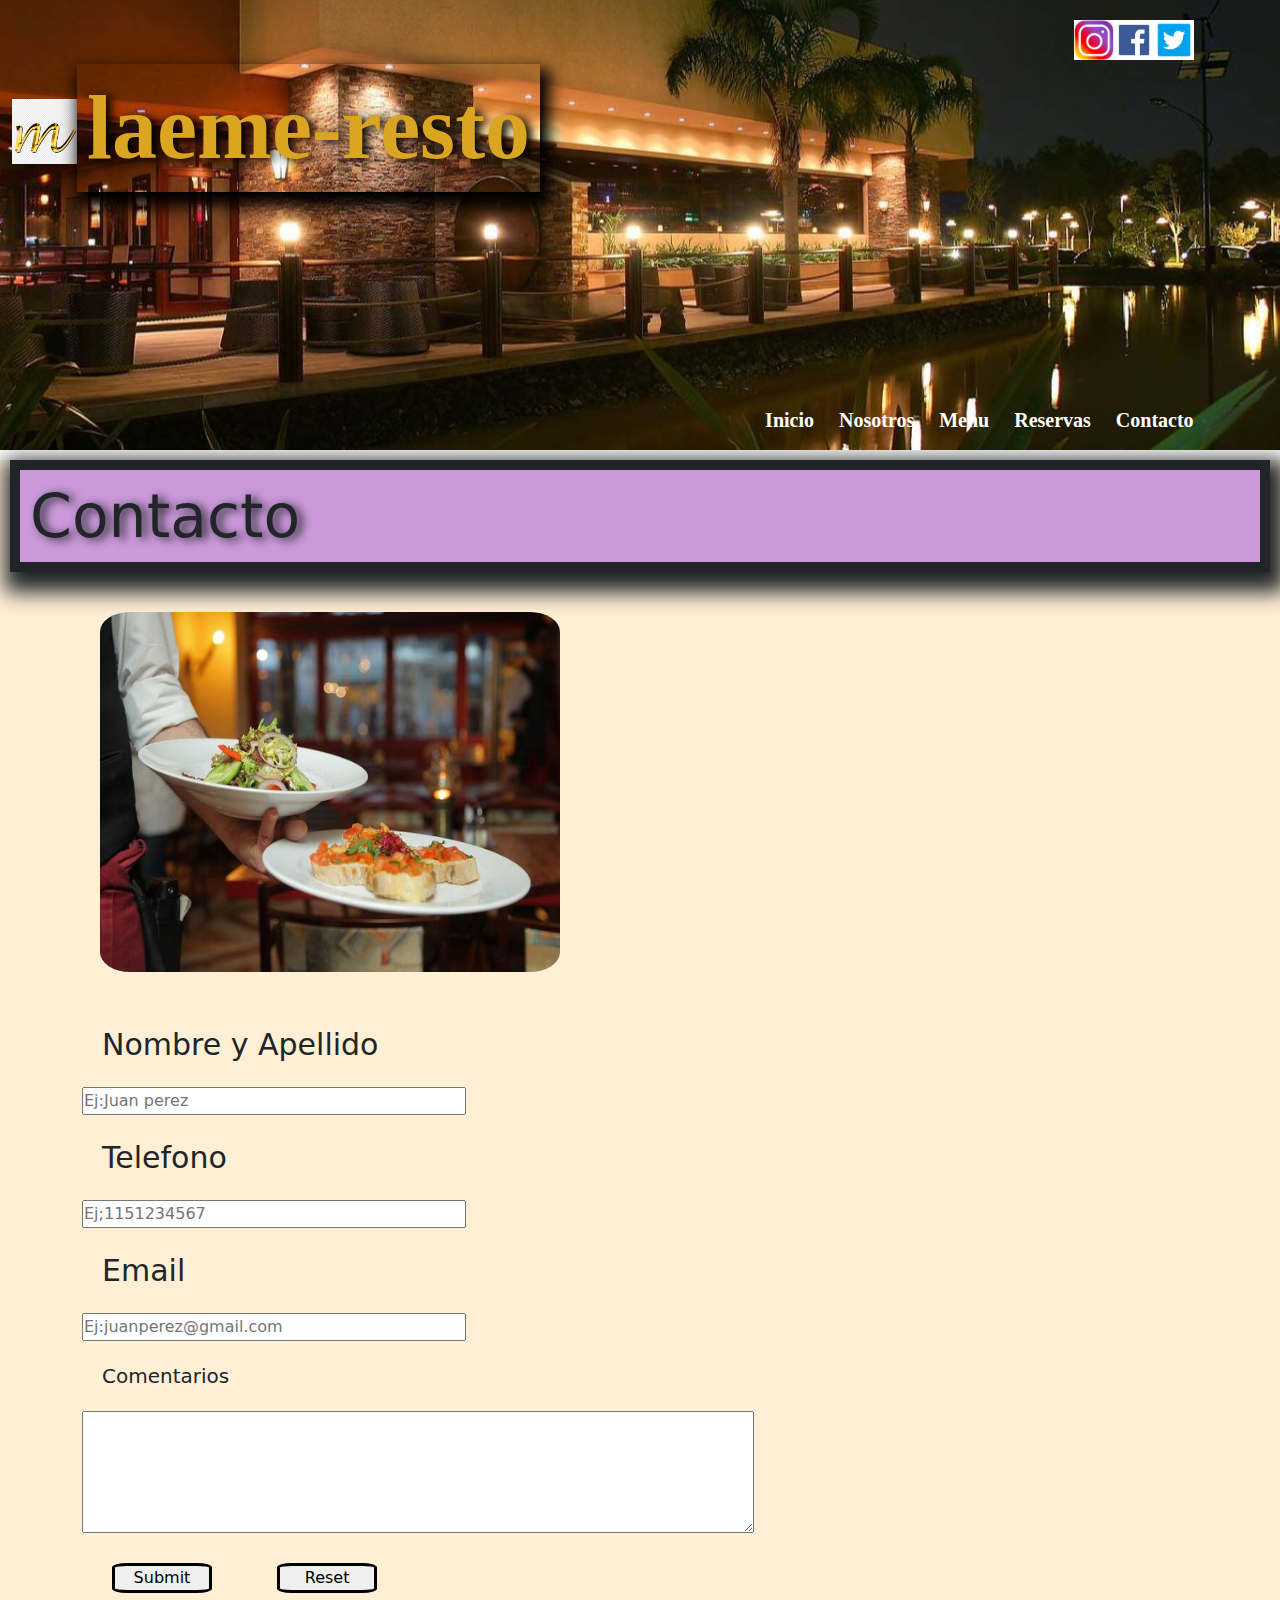
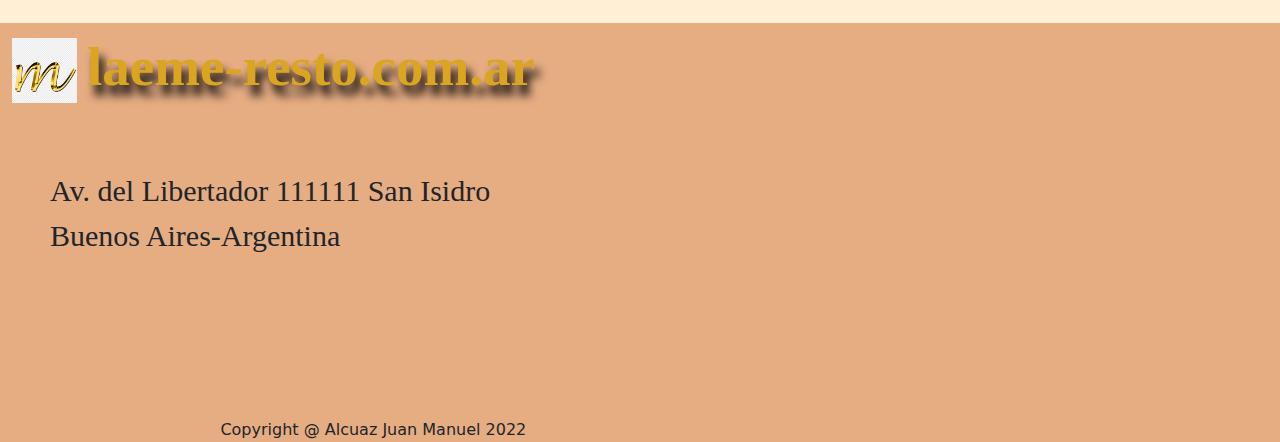
==== commit b1a017ab: "Proyecto final terminado" ====
--- a/pages/contacto.html
+++ b/pages/contacto.html
@@ -6,66 +6,64 @@
     <meta name="viewport" content="width=device-width, initial-scale=1.0" />
     <link rel="stylesheet" href="../css/bootstrap.min.css" />
     <link rel="stylesheet" href="../css/styles.css" />
+    <meta name="description" content="El mejor restaurante de San Isidro. Haga su reserva.">
     <title>Laeme-resto-Comunicate con nosotros, tu opinion nos interesa</title>
   </head>
   <body>
     <!-- comienzo header -->
     <header class="header container-fluid d-flex">
-      
       <div class="row">
-       <div  class="header__logo   col-md-12 col-lg-6">
-         <a href="../index.html">
-         <img
-           class="imagen"
-           src="../assets/imagenes/laeme.png"
-           alt="logo m minuscula dorada"
-         />
-       </a>
-       <a href="../index.html">
-         <h1>laeme-resto</h1>
-       </a>
-       </div>
- 
-      
-       <div class="header__redes-sociales  col-md-12 col-lg-6 d-flex justify-content-sm-center justify-content-lg-end">
-         <a href="www.instagram.com">
-         <img
-           class="redes"
-           src="../assets/imagenes/intagram2.png"
-           alt="logo instagram"
-         />
-       </a>
-         <a href="www.facebook.com">
- 
-         <img
-           class="redes"
-           src="../assets/imagenes/facebook.jpg"
-           alt="logo facebook"
-         />
-       </a>
-         <a href="www.twitter.com ">
- 
-         <img
-           class="redes"
-           src="../assets/imagenes/descarga.png"
-           alt="logo twitter"
-         />
-       </a>
-       </div>
-       <div class="header__nav d-flex align-items-end  justify-content-end">
-       <nav >
-         <ul>
-           <li><a href="../index.html"> Inicio</a></li>
-           <li><a href="../pages/nosotros.html"> Nosotros</a></li>
-           <li><a href="../pages/menu.html"> Menu</a></li>
-           <li><a href="../pages/reservas.html"> Reservas</a></li>
-           <li><a href="../pages/contacto.html"> Contacto </a></li>
-         </ul>
-       </nav>
-       </div>
-     </div>
-     
-     </header>
+        <div class="header__logo col-md-12 col-lg-6">
+          <a href="../index.html">
+            <img
+              class="imagen"
+              src="../assets/imagenes/laeme.png"
+              alt="logo m minuscula dorada"
+            />
+          </a>
+          <a href="../index.html">
+            <h1>laeme-resto</h1>
+          </a>
+        </div>
+
+        <div
+          class="header__redes-sociales col-md-12 col-lg-6 d-flex justify-content-sm-center justify-content-lg-end"
+        >
+          <a href="www.instagram.com">
+            <img
+              class="redes"
+              src="../assets/imagenes/intagram2.png"
+              alt="logo instagram"
+            />
+          </a>
+          <a href="www.facebook.com">
+            <img
+              class="redes"
+              src="../assets/imagenes/facebook.jpg"
+              alt="logo facebook"
+            />
+          </a>
+          <a href="www.twitter.com ">
+            <img
+              class="redes"
+              src="../assets/imagenes/descarga.png"
+              alt="logo twitter"
+            />
+          </a>
+        </div>
+        <div class="header__nav d-flex align-items-end justify-content-end">
+          <nav>
+            <ul>
+              <li><a href="../index.html"> Inicio</a></li>
+              <li><a href="../pages/nosotros.html"> Nosotros</a></li>
+              <li><a href="../pages/menu.html"> Menu</a></li>
+              <li><a href="../pages/reservas.html"> Reservas</a></li>
+              <li><a href="../pages/contacto.html"> Contacto </a></li>
+            </ul>
+          </nav>
+        </div>
+      </div>
+    </header>
     <!-- comienzo main -->
     <main>
       <div class="fondo-contacto">
@@ -77,7 +75,7 @@
               src="../assets/imagenes/platos.jpg"
               alt="mozo mostrando plato servido"
             />
-            <form action="" class="col-12 col-md-12 col-lg-9 ">
+            <form action="" class="col-12 col-md-12 col-lg-9">
               <div class="d-flex flex-column">
                 <label class="nombreyapellido" for="name"
                   >Nombre y Apellido</label
@@ -147,10 +145,9 @@
               class="mapa"
             ></iframe>
           </div>
-            <div class="col-7 d-flex justify-content-center">
-              <span>Copyright @ Alcuaz Juan Manuel 2022</span>
-            </div>
-          
+          <div class="col-7 d-flex justify-content-center">
+            <span>Copyright @ Alcuaz Juan Manuel 2022</span>
+          </div>
         </div>
       </section>
     </footer>
--- a/css/styles.css
+++ b/css/styles.css
@@ -10,11 +10,19 @@
 
 h1 {
   font-family: Georgia, "Times New Roman", Times, serif;
-  font-size: 5rem;
-  padding: 30px;
+  font-size: 90px;
+  padding: 10px;
   color: goldenrod;
-}
-
+  font-weight: bold;
+  box-shadow: 5px 10px 15px 5px black;
+  text-shadow: 5px 2px 10px black;
+}
+
+@media (max-width: 768px) {
+  h1 {
+    font-size: 65px;
+  }
+}
 h3 {
   padding: 10px;
   margin: 10px;
@@ -51,6 +59,8 @@
 h2 a {
   color: goldenrod;
   font-family: Georgia, "Times New Roman", Times, serif;
+  font-weight: bold;
+  text-shadow: 5px 10px 10px black;
 }
 
 .logo-footer {
@@ -60,11 +70,16 @@
   text-align: center;
 }
 .logo-footer__titulo {
-  padding: 25px;
-  font-size: 38px;
+  padding: 10px;
+  font-size: 55px;
   color: goldenrod;
 }
 
+@media (max-width: 768px) {
+  .logo-footer__titulo {
+    font-size: 30px;
+  }
+}
 .direccion {
   padding: 50px;
 }
@@ -76,7 +91,7 @@
 
 header {
   width: 350px;
-  height: 320px;
+  height: 450px;
   background-image: url("../assets/imagenes/resto-fachada.jpg");
   background-position: 90%;
   position: relative;
@@ -307,15 +322,6 @@
   margin: 30px;
 }
 
-@media (max-with: 480px) {
-  .name {
-    background-color: blue;
-    font-size: 25px;
-    color: rgb(155, 27, 27);
-    padding: 20px;
-    margin: 10px;
-  }
-}
 .nosotros {
   color: rgb(226, 218, 218);
   font-size: 2rem;
